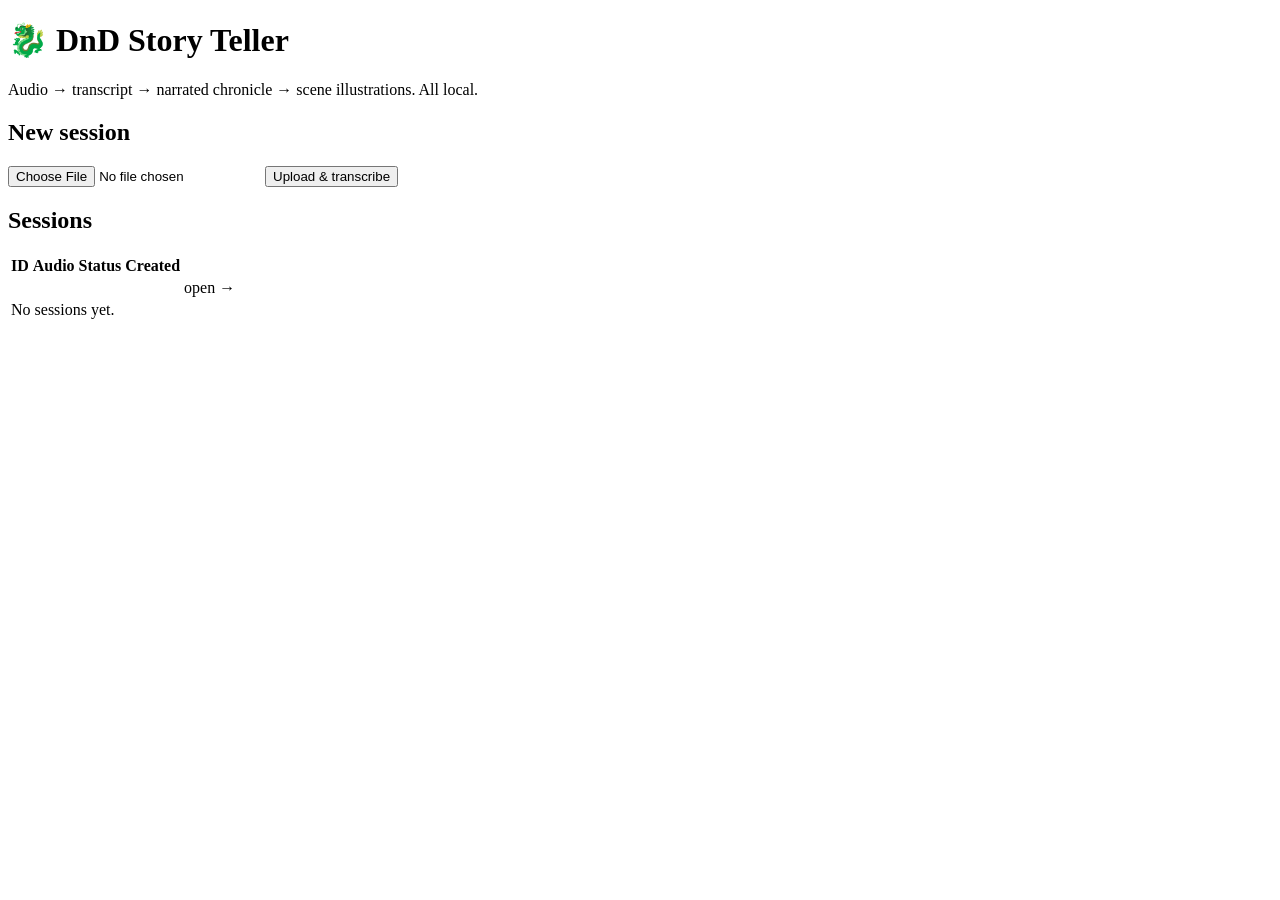
==== orchestrator/src/main/resources/templates/index.html @ 547d4be4 "Initial commit" ====
<!DOCTYPE html>
<html lang="en" xmlns:th="http://www.thymeleaf.org">
<head>
    <meta charset="UTF-8"/>
    <title>DnD Story Teller</title>
    <link rel="stylesheet" th:href="@{/style.css}"/>
</head>
<body>
<header>
    <h1>🐉 DnD Story Teller</h1>
    <p class="muted">Audio → transcript → narrated chronicle → scene illustrations. All local.</p>
</header>

<section class="card">
    <h2>New session</h2>
    <p th:if="${error}" class="error" th:text="${error}"></p>
    <form method="post" th:action="@{/sessions}" enctype="multipart/form-data">
        <input type="file" name="audio" accept="audio/*" required/>
        <button type="submit">Upload & transcribe</button>
    </form>
</section>

<section class="card">
    <h2>Sessions</h2>
    <table>
        <thead><tr><th>ID</th><th>Audio</th><th>Status</th><th>Created</th><th></th></tr></thead>
        <tbody>
        <tr th:each="s : ${sessions}">
            <td th:text="${s.id}"></td>
            <td th:text="${s.originalAudioFilename}"></td>
            <td><span class="badge" th:text="${s.status}"></span></td>
            <td th:text="${s.createdAt}"></td>
            <td><a th:href="@{'/sessions/' + ${s.id}}">open →</a></td>
        </tr>
        <tr th:if="${#lists.isEmpty(sessions)}"><td colspan="5" class="muted">No sessions yet.</td></tr>
        </tbody>
    </table>
</section>
</body>
</html>
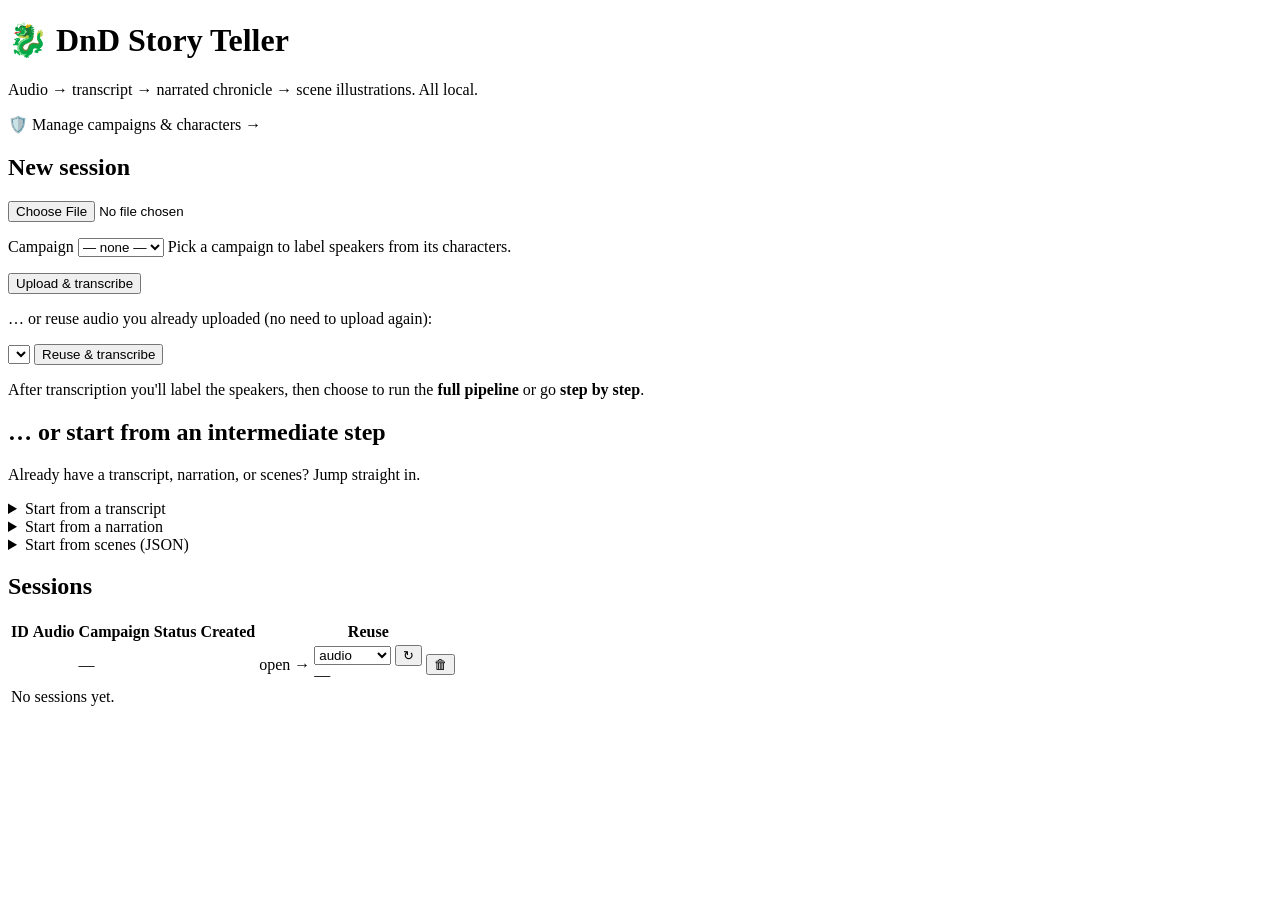
==== commit bf6d3151: "Campaign oriented" ====
--- a/orchestrator/src/main/resources/templates/index.html
+++ b/orchestrator/src/main/resources/templates/index.html
@@ -9,30 +9,113 @@
 <header>
     <h1>🐉 DnD Story Teller</h1>
     <p class="muted">Audio → transcript → narrated chronicle → scene illustrations. All local.</p>
+    <p><a th:href="@{/campaigns}">🛡️ Manage campaigns &amp; characters →</a></p>
 </header>
+
+<p th:if="${message != null}" class="notice" th:text="${message}"></p>
+<p th:if="${error != null}" class="error" th:text="${error}"></p>
 
 <section class="card">
     <h2>New session</h2>
-    <p th:if="${error}" class="error" th:text="${error}"></p>
     <form method="post" th:action="@{/sessions}" enctype="multipart/form-data">
         <input type="file" name="audio" accept="audio/*" required/>
+        <p class="field" th:if="${!#lists.isEmpty(campaigns)}">
+            <label for="campaignId">Campaign</label>
+            <select name="campaignId" id="campaignId">
+                <option value="">— none —</option>
+                <option th:each="c : ${campaigns}" th:value="${c.id}" th:text="${c.name}"></option>
+            </select>
+            <span class="muted">Pick a campaign to label speakers from its characters.</span>
+        </p>
         <button type="submit">Upload & transcribe</button>
     </form>
+    <div th:if="${!#lists.isEmpty(audioSessions)}">
+        <p class="muted">… or reuse audio you already uploaded (no need to upload again):</p>
+        <form method="post" th:action="@{/sessions/reuse-audio}" class="field">
+            <select name="sourceId">
+                <option th:each="s : ${audioSessions}" th:value="${s.id}"
+                        th:text="${s.originalAudioFilename} + ' — ' + ${s.id}"></option>
+            </select>
+            <button type="submit">Reuse & transcribe</button>
+        </form>
+    </div>
+    <p class="muted">After transcription you'll label the speakers, then choose to run the
+        <strong>full pipeline</strong> or go <strong>step by step</strong>.</p>
+</section>
+
+<section class="card">
+    <h2>… or start from an intermediate step</h2>
+    <p class="muted">Already have a transcript, narration, or scenes? Jump straight in.</p>
+
+    <details>
+        <summary>Start from a transcript</summary>
+        <form method="post" th:action="@{/sessions/from-transcript}">
+            <p class="muted">One line per utterance, e.g. <code>Lyra: We should rest here.</code></p>
+            <textarea name="transcript" rows="6"
+                      placeholder="SPEAKER_00: We should rest here.&#10;SPEAKER_01: Agreed, the road has been long."></textarea>
+            <button type="submit">Create & label speakers</button>
+        </form>
+    </details>
+
+    <details>
+        <summary>Start from a narration</summary>
+        <form method="post" th:action="@{/sessions/from-narration}">
+            <p class="muted">Paste a finished third-person chronicle to segment into scenes.</p>
+            <textarea name="narration" rows="6"
+                      placeholder="The party descended into the cavern, torchlight flickering against damp stone…"></textarea>
+            <button type="submit">Create & ready to segment</button>
+        </form>
+    </details>
+
+    <details>
+        <summary>Start from scenes (JSON)</summary>
+        <form method="post" th:action="@{/sessions/from-scenes}">
+            <p class="muted">A JSON array of scenes. Each needs at least an <code>imagePrompt</code>.</p>
+            <textarea name="scenesJson" rows="8"
+                      placeholder='[{"title":"The Cavern Mouth","narration":"…","imagePrompt":"a dark cavern entrance, torchlight, fantasy art","characters":["Lyra"],"imagePath":""}]'></textarea>
+            <button type="submit">Create & ready for images</button>
+        </form>
+    </details>
 </section>
 
 <section class="card">
     <h2>Sessions</h2>
     <table>
-        <thead><tr><th>ID</th><th>Audio</th><th>Status</th><th>Created</th><th></th></tr></thead>
+        <thead><tr><th>ID</th><th>Audio</th><th>Campaign</th><th>Status</th><th>Created</th><th></th><th>Reuse</th><th></th></tr></thead>
         <tbody>
         <tr th:each="s : ${sessions}">
             <td th:text="${s.id}"></td>
             <td th:text="${s.originalAudioFilename}"></td>
+            <td>
+                <a th:if="${s.campaignId != null and campaignNames.containsKey(s.campaignId)}"
+                   th:href="@{'/campaigns/' + ${s.campaignId}}" th:text="${campaignNames.get(s.campaignId)}"></a>
+                <span th:unless="${s.campaignId != null and campaignNames.containsKey(s.campaignId)}" class="muted">—</span>
+            </td>
             <td><span class="badge" th:text="${s.status}"></span></td>
             <td th:text="${s.createdAt}"></td>
             <td><a th:href="@{'/sessions/' + ${s.id}}">open →</a></td>
+            <td>
+                <form method="post" th:action="@{'/sessions/' + ${s.id} + '/fork'}" class="reuse-form"
+                      th:if="${audioIds.contains(s.id) or s.transcript != null or s.narration != null or !#lists.isEmpty(s.scenes)}">
+                    <select name="from">
+                        <option th:if="${audioIds.contains(s.id)}" value="audio">audio</option>
+                        <option th:if="${s.transcript != null}" value="transcript">transcript</option>
+                        <option th:if="${s.narration != null}" value="narration">narration</option>
+                        <option th:if="${!#lists.isEmpty(s.scenes)}" value="scenes">scenes</option>
+                    </select>
+                    <button type="submit" class="secondary" title="Start a new session from this stage">↻</button>
+                </form>
+                <span th:unless="${audioIds.contains(s.id) or s.transcript != null or s.narration != null or !#lists.isEmpty(s.scenes)}"
+                      class="muted">—</span>
+            </td>
+            <td>
+                <form method="post" th:action="@{'/sessions/' + ${s.id} + '/delete'}"
+                      onsubmit="return confirm('Delete this session and all its files? This cannot be undone.');">
+                    <button type="submit" class="danger" title="Delete session">🗑</button>
+                </form>
+            </td>
         </tr>
-        <tr th:if="${#lists.isEmpty(sessions)}"><td colspan="5" class="muted">No sessions yet.</td></tr>
+        <tr th:if="${#lists.isEmpty(sessions)}"><td colspan="8" class="muted">No sessions yet.</td></tr>
         </tbody>
     </table>
 </section>
